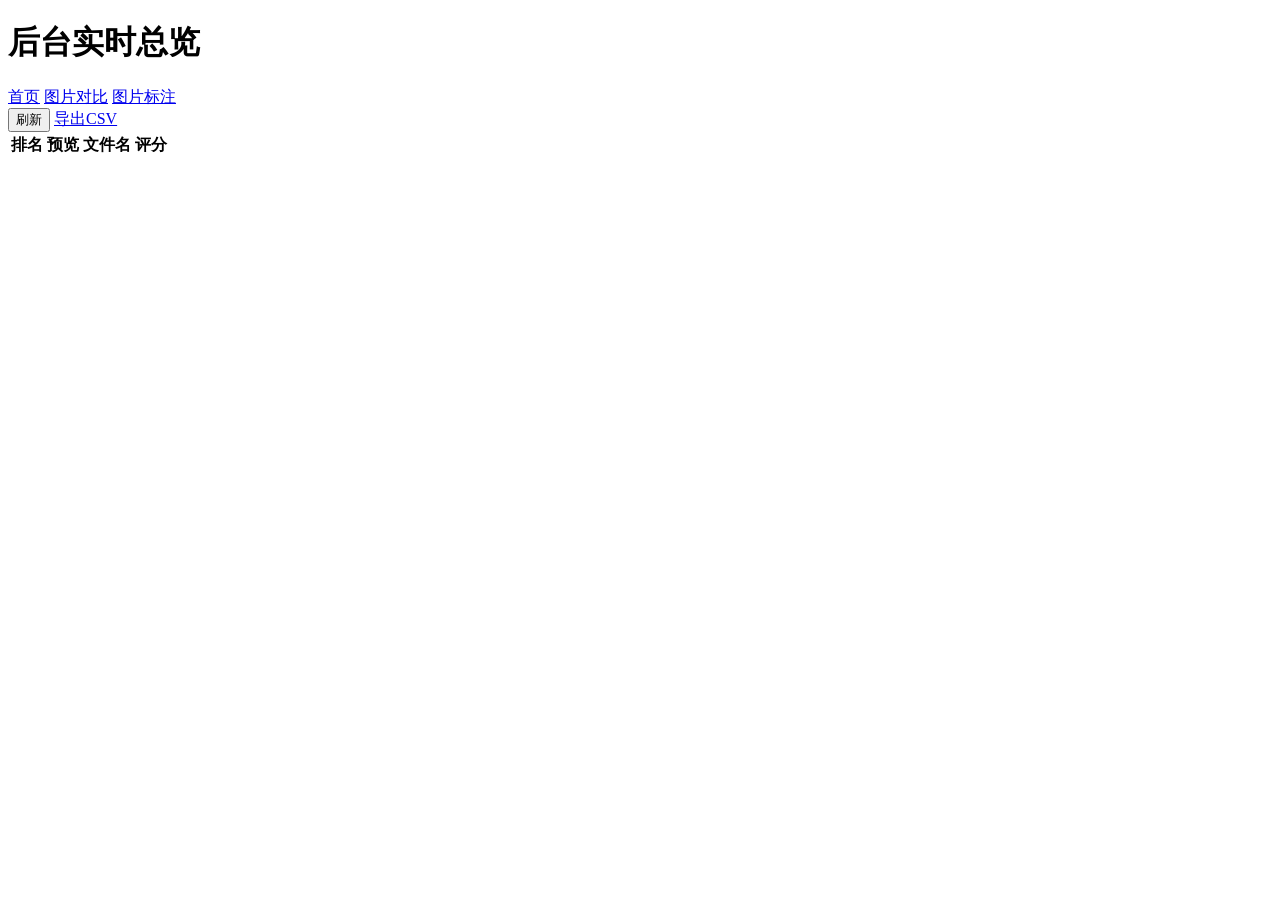
==== web/admin.html @ 1221ab96 "up" ====
<!DOCTYPE html>
<html lang="zh-CN">
<head>
  <meta charset="utf-8" />
  <meta name="viewport" content="width=device-width, initial-scale=1" />
  <title>后台总览 - ELO</title>
  <link rel="stylesheet" href="/static/css/style.css" />
</head>
<body>
  <header class="site-header">
    <h1>后台实时总览</h1>
    <nav>
      <a href="/index.html">首页</a>
      <a href="/compare.html">图片对比</a>
      <a href="/annotate.html">图片标注</a>
    </nav>
  </header>

  <main class="container">
    <section class="card">
      <div class="actions">
        <button class="btn" id="btnRefresh">刷新</button>
        <a class="btn" href="/api/export">导出CSV</a>
        <span id="status" class="msg"></span>
      </div>
      <table class="ratings-table" id="ratingsTable">
        <thead>
          <tr>
            <th>排名</th>
            <th>预览</th>
            <th>文件名</th>
            <th>评分</th>
          </tr>
        </thead>
        <tbody></tbody>
      </table>
    </section>
  </main>

  <script src="/static/js/api.js"></script>
  <script src="/static/js/admin.js"></script>
</body>
</html>
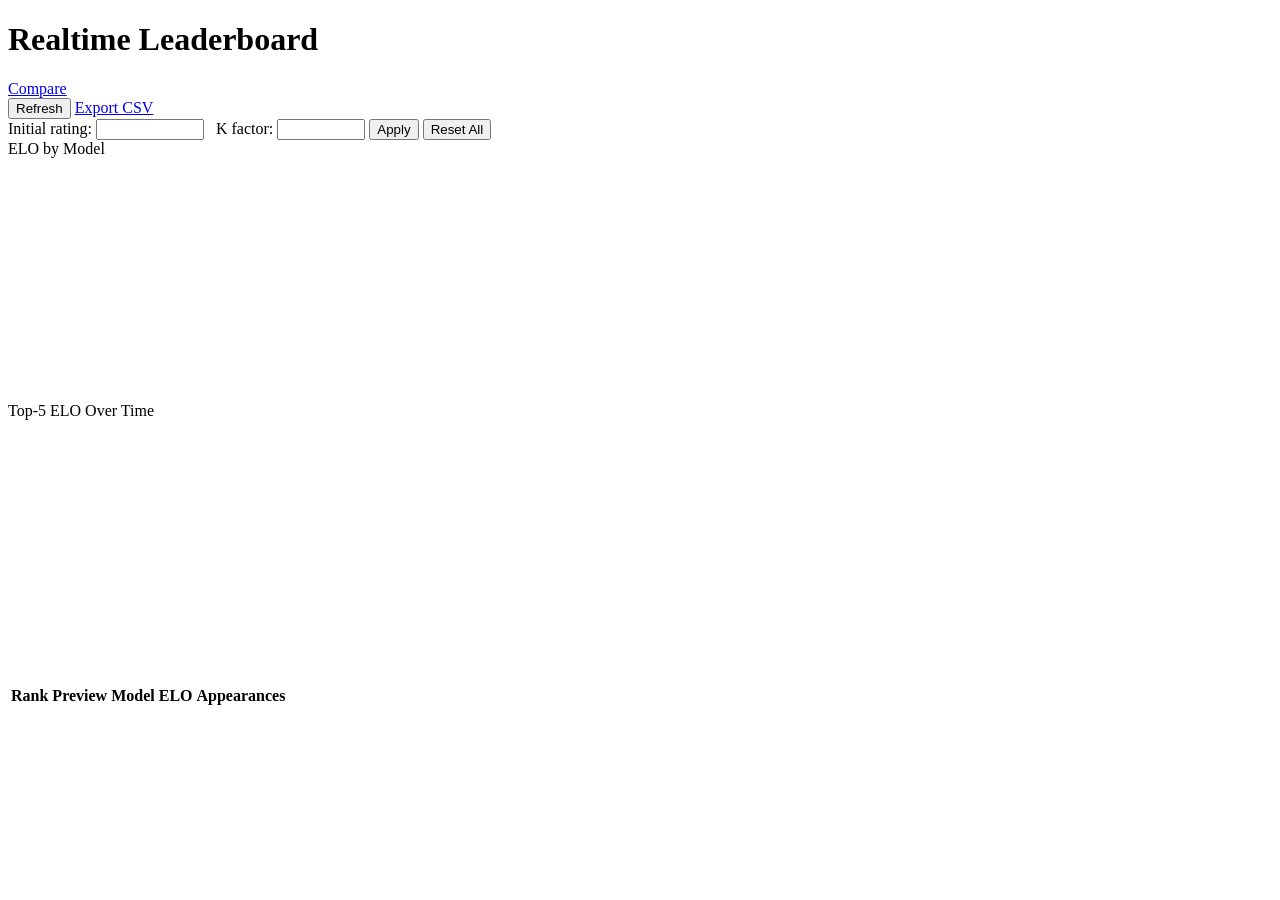
==== commit b07c110c: "up" ====
--- a/web/admin.html
+++ b/web/admin.html
@@ -5,31 +5,46 @@
   <meta name="viewport" content="width=device-width, initial-scale=1" />
   <title>后台总览 - ELO</title>
   <link rel="stylesheet" href="/static/css/style.css" />
+  <link rel="icon" href="/static/favicon.svg" type="image/svg+xml" />
 </head>
 <body>
   <header class="site-header">
-    <h1>后台实时总览</h1>
+    <h1>Realtime Leaderboard</h1>
     <nav>
-      <a href="/index.html">首页</a>
-      <a href="/compare.html">图片对比</a>
-      <a href="/annotate.html">图片标注</a>
+      <a href="/compare.html">Compare</a>
     </nav>
   </header>
 
   <main class="container">
     <section class="card">
       <div class="actions">
-        <button class="btn" id="btnRefresh">刷新</button>
-        <a class="btn" href="/api/export">导出CSV</a>
+        <button class="btn" id="btnRefresh">Refresh</button>
+        <a class="btn" href="/api/export">Export CSV</a>
         <span id="status" class="msg"></span>
+      </div>
+      <div class="settings">
+        <label>Initial rating: <input id="initRating" type="number" step="1" min="0" style="width:100px"></label>
+        <label style="margin-left:8px">K factor: <input id="kFactor" type="number" step="1" min="1" style="width:80px"></label>
+        <button class="btn" id="btnApplyCfg">Apply</button>
+        <button class="btn" id="btnResetAll">Reset All</button>
+        <span id="cfgMsg" class="msg"></span>
+      </div>
+      <div class="chart-block">
+        <div class="chart-title">ELO by Model</div>
+        <canvas id="barChart" height="240"></canvas>
+      </div>
+      <div class="chart-block">
+        <div class="chart-title">Top-5 ELO Over Time</div>
+        <canvas id="lineChart" height="260"></canvas>
       </div>
       <table class="ratings-table" id="ratingsTable">
         <thead>
           <tr>
-            <th>排名</th>
-            <th>预览</th>
-            <th>文件名</th>
-            <th>评分</th>
+            <th>Rank</th>
+            <th>Preview</th>
+            <th>Model</th>
+            <th>ELO</th>
+            <th>Appearances</th>
           </tr>
         </thead>
         <tbody></tbody>
@@ -41,4 +56,3 @@
   <script src="/static/js/admin.js"></script>
 </body>
 </html>
-
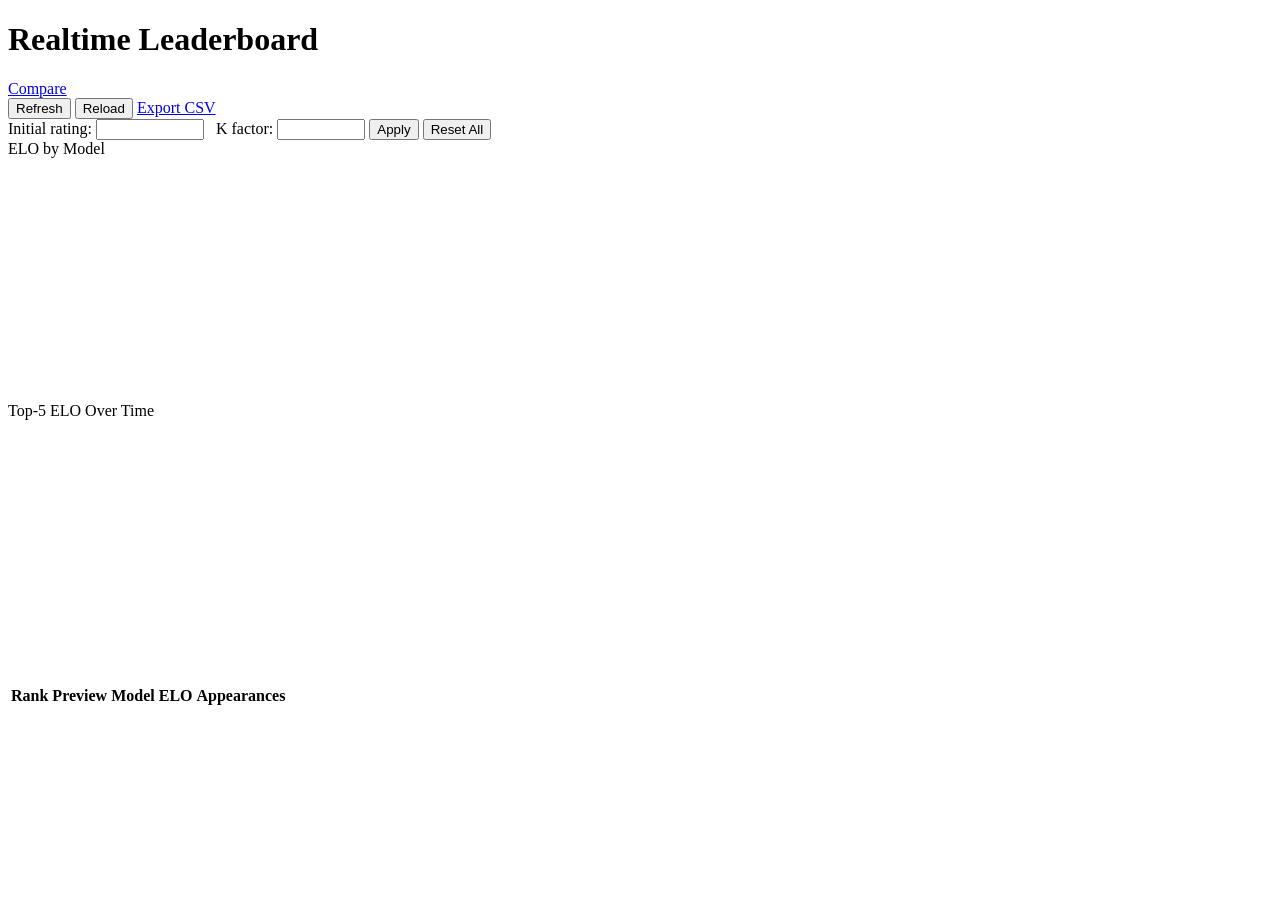
==== commit dc5531f2: "up" ====
--- a/web/admin.html
+++ b/web/admin.html
@@ -19,6 +19,7 @@
     <section class="card">
       <div class="actions">
         <button class="btn" id="btnRefresh">Refresh</button>
+        <button class="btn" id="btnReload">Reload</button>
         <a class="btn" href="/api/export">Export CSV</a>
         <span id="status" class="msg"></span>
       </div>
